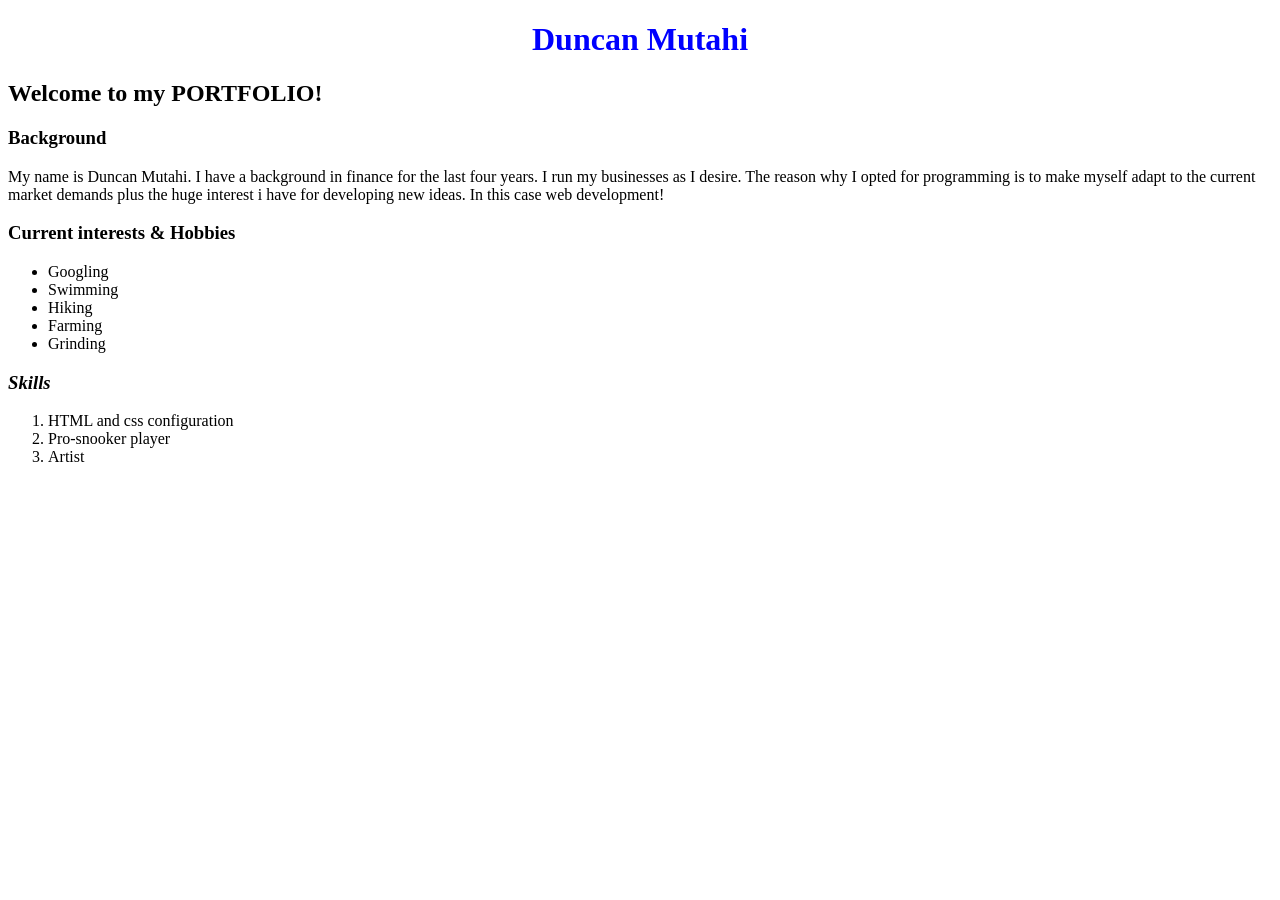
==== portfolio.html @ c56c4ae1 "add page structure" ====
<!DOCTYPE html>
<html lang="en">
  <head>
    <title>Duncan Mutahi</title>
  <link href="css/styles.css" rel="stylesheet" type="text/css">
  </head>
  <body>
    <h1>Duncan Mutahi</h1>
    <h2>Welcome to my <strong>PORTFOLIO</strong>!</h2>
    <h3><strong>Background</strong></h3>
    <p>My name is Duncan Mutahi. I have a background in finance for the last four years. I run my businesses
    as I desire. The reason why I opted for programming is to make myself adapt to the current
  market demands plus the huge interest i have for developing new ideas. In this case web
development!</p>
    <h3><strong>Current interests & Hobbies</strong></h3>
    <ul>
      <li>Googling</li>
      <li>Swimming</li>
      <li>Hiking</li>
      <li>Farming</li>
      <li>Grinding</li>
    </ul>
    <h3><em>Skills</em></h3>
    <ol>
      <li>HTML and css configuration</li>
      <li>Pro-snooker player</li>
      <li>Artist</li>
    </ol>


</body>
</html>
---- css/styles.css ----
h1 {
    color: #0000ff;
    text-align:center;
}
body {
    text-align: left;
}
h3 {
    text-align:left;
}
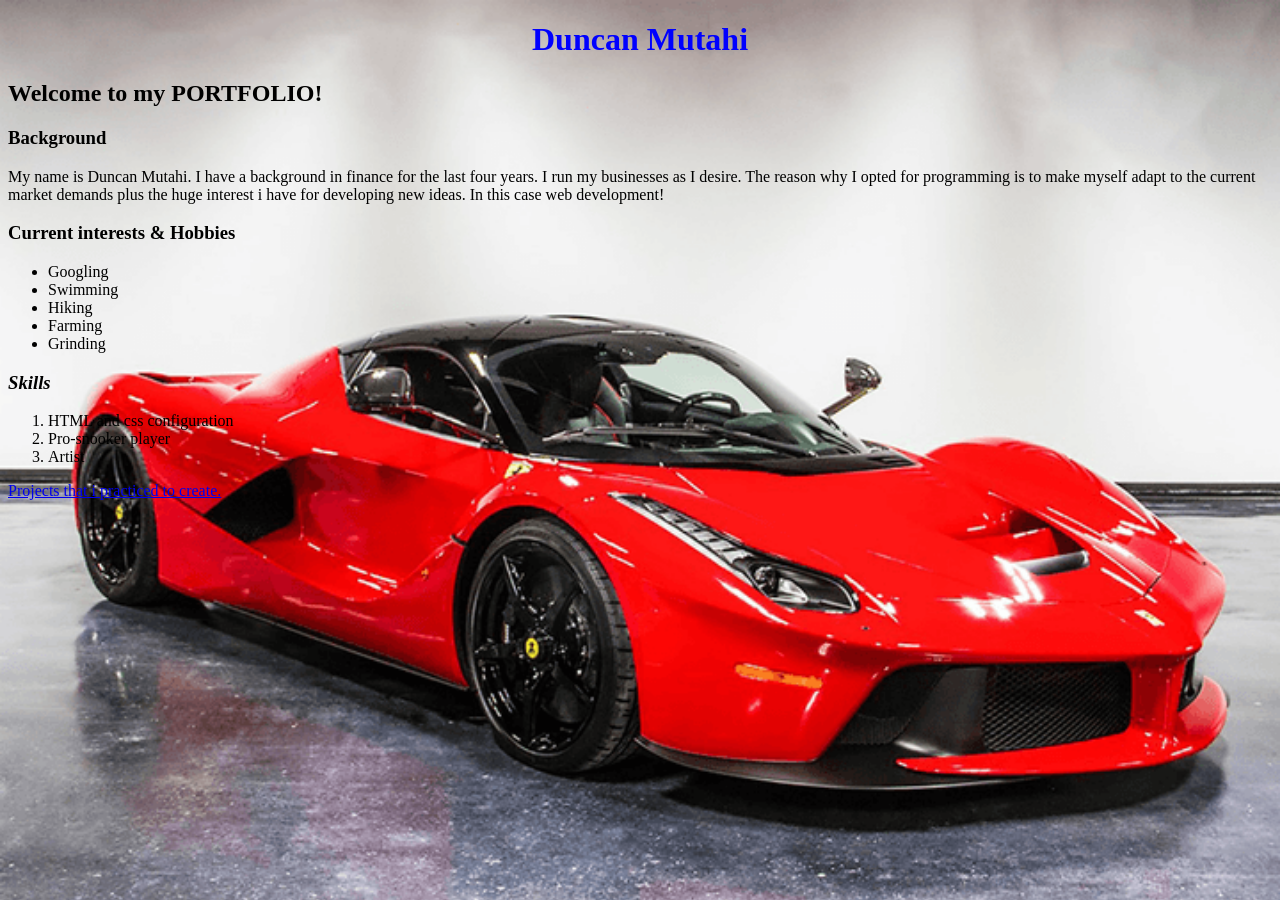
==== commit a5e8b1a6: "add page structure" ====
--- a/portfolio.html
+++ b/portfolio.html
@@ -26,7 +26,8 @@
       <li>Pro-snooker player</li>
       <li>Artist</li>
     </ol>
+    <p><a href="https://github.com/Duncan1706/D.M/blob/master/my-first-webpage.html">Projects that i practiced to create.</a> </p>
 
 
-</body>
+  </body>
 </html>
--- a/css/styles.css
+++ b/css/styles.css
@@ -3,8 +3,15 @@
     text-align:center;
 }
 body {
+    background-image: url("../Car.png");
+    background-repeat: no-repeat;
+    background-size: cover;
     text-align: left;
 }
 h3 {
     text-align:left;
 }
+p {
+  color: Black;
+
+}
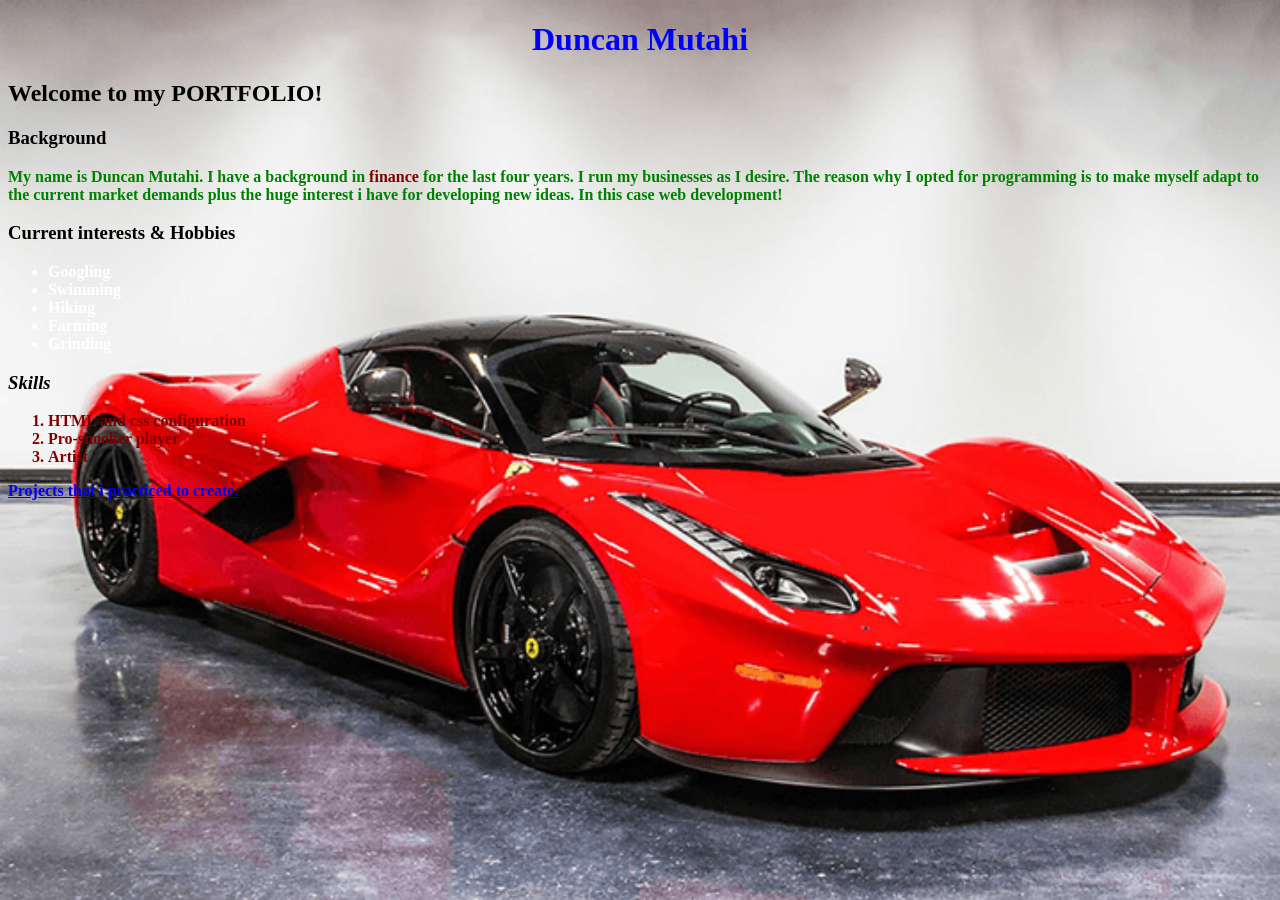
==== commit 06f25760: "modified css and html" ====
--- a/portfolio.html
+++ b/portfolio.html
@@ -8,7 +8,7 @@
     <h1>Duncan Mutahi</h1>
     <h2>Welcome to my <strong>PORTFOLIO</strong>!</h2>
     <h3><strong>Background</strong></h3>
-    <p>My name is Duncan Mutahi. I have a background in finance for the last four years. I run my businesses
+    <p>My name is Duncan Mutahi. I have a background in <span class="important">finance</span> for the last four years. I run my businesses
     as I desire. The reason why I opted for programming is to make myself adapt to the current
   market demands plus the huge interest i have for developing new ideas. In this case web
 development!</p>
@@ -21,11 +21,13 @@
       <li>Grinding</li>
     </ul>
     <h3><em>Skills</em></h3>
+    <div class="important">
     <ol>
       <li>HTML and css configuration</li>
       <li>Pro-snooker player</li>
       <li>Artist</li>
     </ol>
+    </div>
     <p><a href="https://github.com/Duncan1706/D.M/blob/master/my-first-webpage.html">Projects that i practiced to create.</a> </p>
 
 
--- a/css/styles.css
+++ b/css/styles.css
@@ -12,6 +12,14 @@
     text-align:left;
 }
 p {
-  color: Black;
-
+  color: Green;
+  font-weight: bolder;
 }
+ul {
+  color: white;
+  font-weight: bolder;
+}
+.important {
+  color: maroon;
+  font-weight: bold;
+}
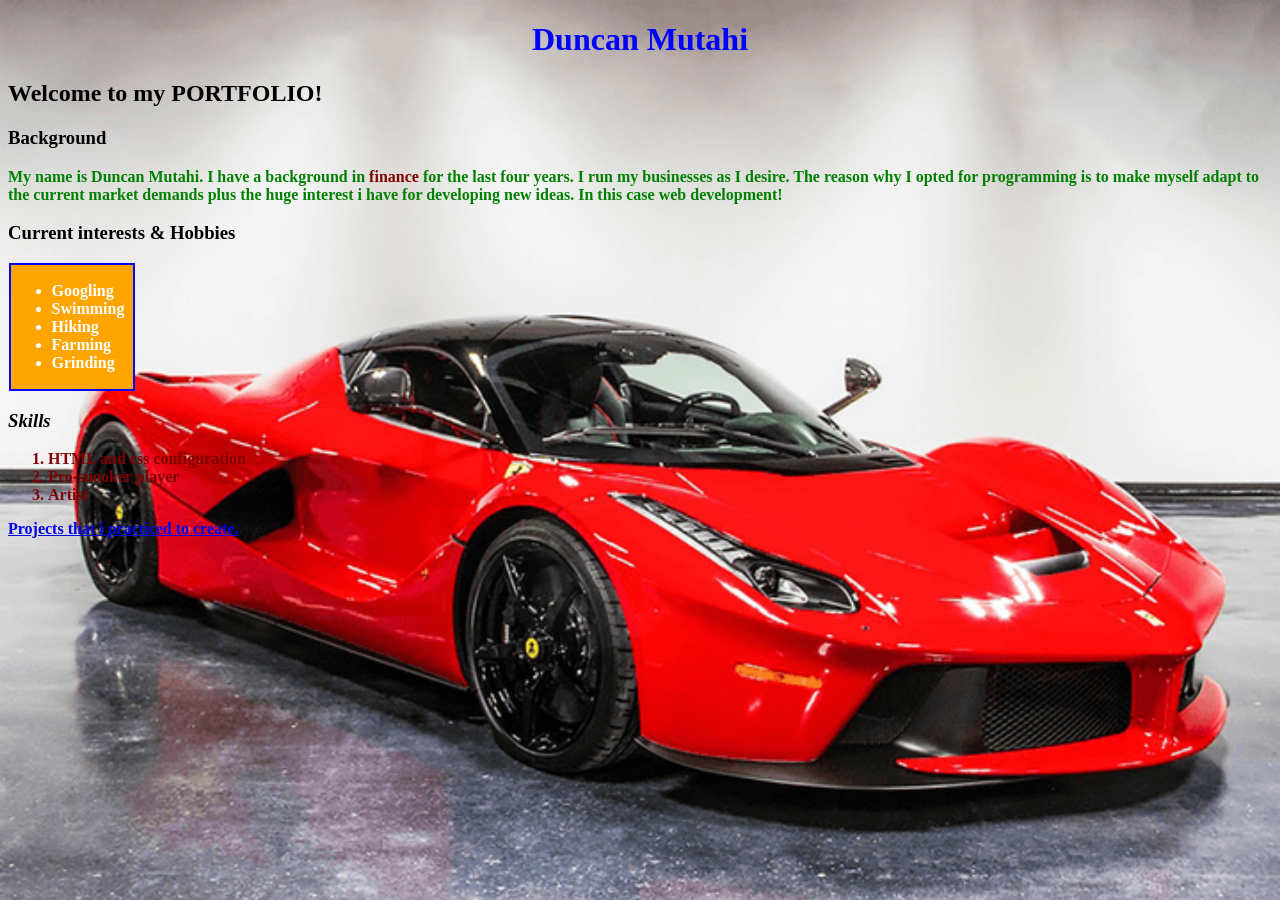
==== commit 3e338c15: "modified css and html" ====
--- a/portfolio.html
+++ b/portfolio.html
@@ -13,6 +13,7 @@
   market demands plus the huge interest i have for developing new ideas. In this case web
 development!</p>
     <h3><strong>Current interests & Hobbies</strong></h3>
+  <div class="test-box">
     <ul>
       <li>Googling</li>
       <li>Swimming</li>
@@ -20,6 +21,7 @@
       <li>Farming</li>
       <li>Grinding</li>
     </ul>
+  </div>
     <h3><em>Skills</em></h3>
     <div class="important">
     <ol>
--- a/css/styles.css
+++ b/css/styles.css
@@ -23,3 +23,10 @@
   color: maroon;
   font-weight: bold;
 }
+.test-box {
+  border: 2px solid blue;
+  padding: 1px;
+  margin: 0.5px;
+  width: 120px;
+  background-color: orange;
+}
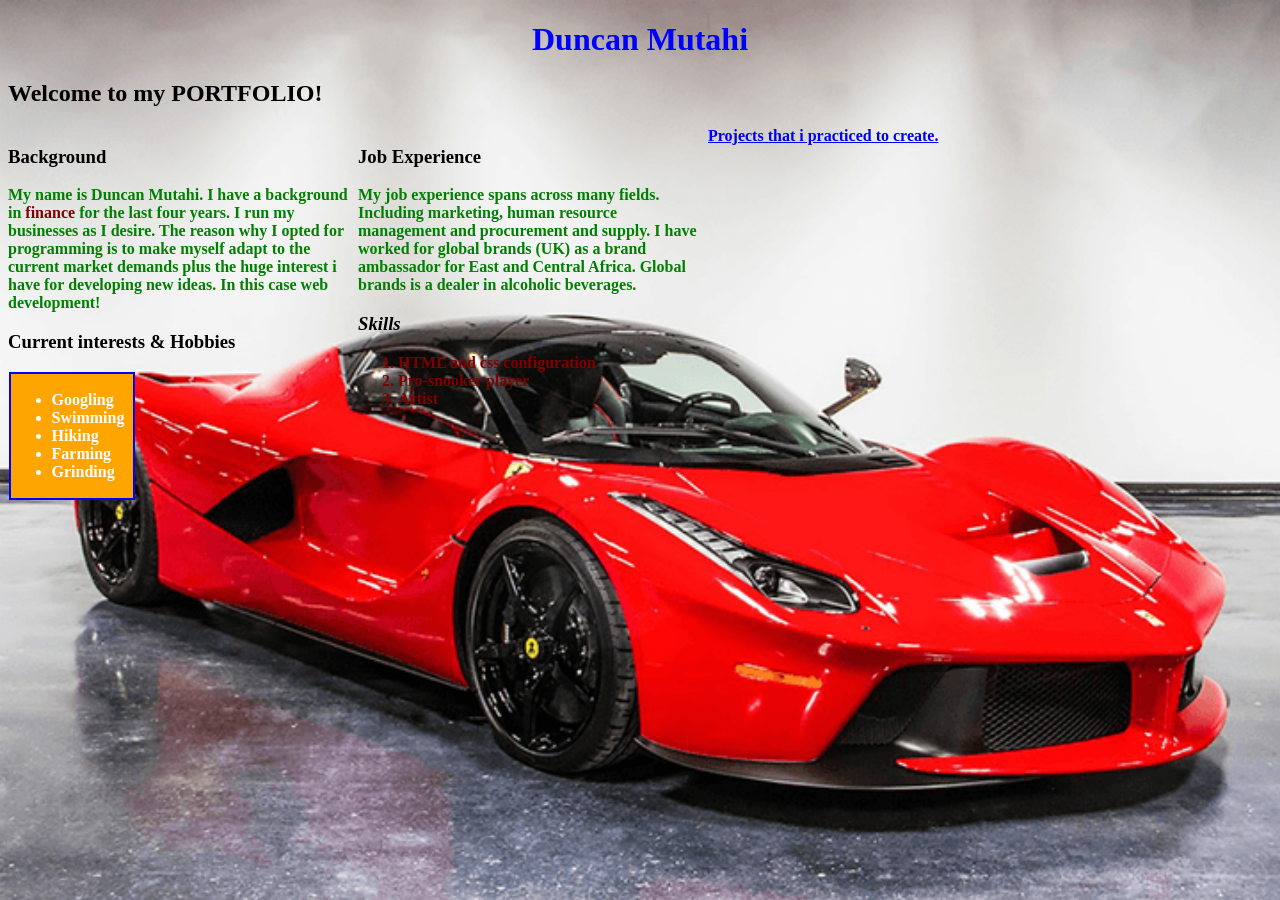
==== commit 35bdcb3e: "modified css and html" ====
--- a/portfolio.html
+++ b/portfolio.html
@@ -7,29 +7,41 @@
   <body>
     <h1>Duncan Mutahi</h1>
     <h2>Welcome to my <strong>PORTFOLIO</strong>!</h2>
+    <div class="column">
     <h3><strong>Background</strong></h3>
     <p>My name is Duncan Mutahi. I have a background in <span class="important">finance</span> for the last four years. I run my businesses
     as I desire. The reason why I opted for programming is to make myself adapt to the current
   market demands plus the huge interest i have for developing new ideas. In this case web
 development!</p>
-    <h3><strong>Current interests & Hobbies</strong></h3>
+  <p><h3><strong>Current interests & Hobbies</strong></h3>
+  <div class="column">
   <div class="test-box">
-    <ul>
-      <li>Googling</li>
-      <li>Swimming</li>
-      <li>Hiking</li>
-      <li>Farming</li>
-      <li>Grinding</li>
-    </ul>
-  </div>
-    <h3><em>Skills</em></h3>
-    <div class="important">
-    <ol>
-      <li>HTML and css configuration</li>
-      <li>Pro-snooker player</li>
-      <li>Artist</li>
-    </ol>
+  <ul>
+    <li>Googling</li>
+    <li>Swimming</li>
+    <li>Hiking</li>
+    <li>Farming</li>
+    <li>Grinding</li>
+  </ul>
+</div></div></p>
     </div>
+    <div class="column">
+    <h3><strong>Job Experience</strong></h3>
+    <p>My job experience spans across many fields. Including marketing, human resource management and procurement
+    and supply. I have worked for global brands (UK) as a brand ambassador for East and Central Africa. Global brands is a dealer in alcoholic
+  beverages.</p>
+  <p><h3><em>Skills</em></h3>
+  <div class="important">
+  <ol>
+    <li>HTML and css configuration</li>
+    <li>Pro-snooker player</li>
+    <li>Artist</li>
+  </ol>
+  </div></p>
+
+    </div>
+
+
     <p><a href="https://github.com/Duncan1706/D.M/blob/master/my-first-webpage.html">Projects that i practiced to create.</a> </p>
 
 
--- a/css/styles.css
+++ b/css/styles.css
@@ -29,4 +29,9 @@
   margin: 0.5px;
   width: 120px;
   background-color: orange;
+  
 }
+.column {
+  width: 350px;
+  float: left;
+}
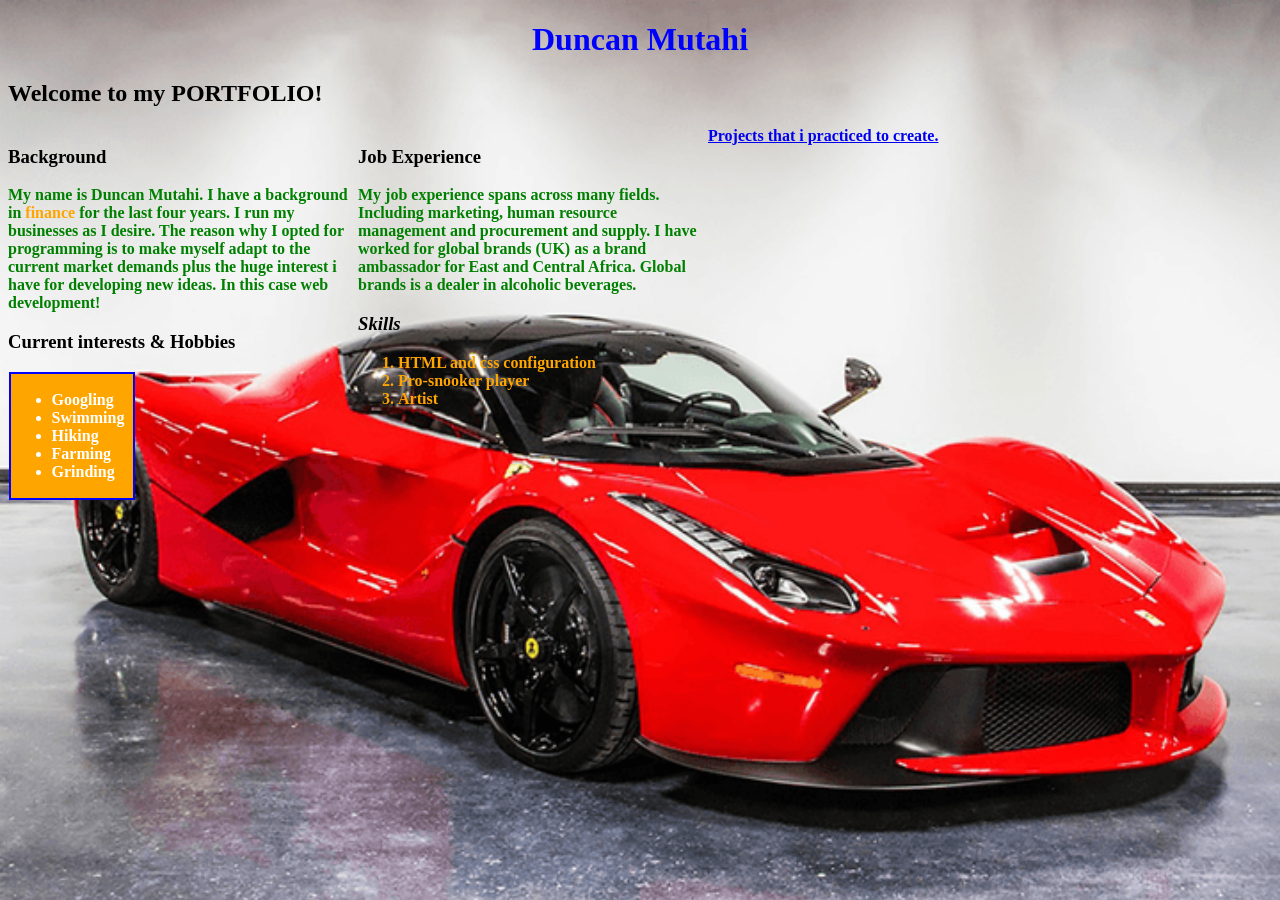
==== commit 82e4b0d3: "modified css and html" ====
--- a/portfolio.html
+++ b/portfolio.html
@@ -4,42 +4,45 @@
     <title>Duncan Mutahi</title>
   <link href="css/styles.css" rel="stylesheet" type="text/css">
   </head>
-  <body>
-    <h1>Duncan Mutahi</h1>
-    <h2>Welcome to my <strong>PORTFOLIO</strong>!</h2>
+    <body>
+      <h1>Duncan Mutahi</h1>
+      <h2>Welcome to my <strong>PORTFOLIO</strong>!</h2>
+
     <div class="column">
-    <h3><strong>Background</strong></h3>
+      <h3><strong>Background</strong></h3>
     <p>My name is Duncan Mutahi. I have a background in <span class="important">finance</span> for the last four years. I run my businesses
     as I desire. The reason why I opted for programming is to make myself adapt to the current
   market demands plus the huge interest i have for developing new ideas. In this case web
 development!</p>
-  <p><h3><strong>Current interests & Hobbies</strong></h3>
+
+    <p><h3><strong>Current interests & Hobbies</strong></h3>
+      <div class="test-box">
+    <ul>
+      <li>Googling</li>
+      <li>Swimming</li>
+      <li>Hiking</li>
+      <li>Farming</li>
+      <li>Grinding</li>
+    </ul>
+      </div></p>
+    </div>
+
   <div class="column">
-  <div class="test-box">
-  <ul>
-    <li>Googling</li>
-    <li>Swimming</li>
-    <li>Hiking</li>
-    <li>Farming</li>
-    <li>Grinding</li>
-  </ul>
-</div></div></p>
-    </div>
-    <div class="column">
     <h3><strong>Job Experience</strong></h3>
     <p>My job experience spans across many fields. Including marketing, human resource management and procurement
     and supply. I have worked for global brands (UK) as a brand ambassador for East and Central Africa. Global brands is a dealer in alcoholic
   beverages.</p>
+
   <p><h3><em>Skills</em></h3>
-  <div class="important">
+    <div class="important">
   <ol>
     <li>HTML and css configuration</li>
     <li>Pro-snooker player</li>
     <li>Artist</li>
   </ol>
-  </div></p>
+    </div></p>
 
-    </div>
+  </div>
 
 
     <p><a href="https://github.com/Duncan1706/D.M/blob/master/my-first-webpage.html">Projects that i practiced to create.</a> </p>
--- a/css/styles.css
+++ b/css/styles.css
@@ -20,7 +20,7 @@
   font-weight: bolder;
 }
 .important {
-  color: maroon;
+  color: orange;
   font-weight: bold;
 }
 .test-box {
@@ -29,7 +29,7 @@
   margin: 0.5px;
   width: 120px;
   background-color: orange;
-  
+
 }
 .column {
   width: 350px;
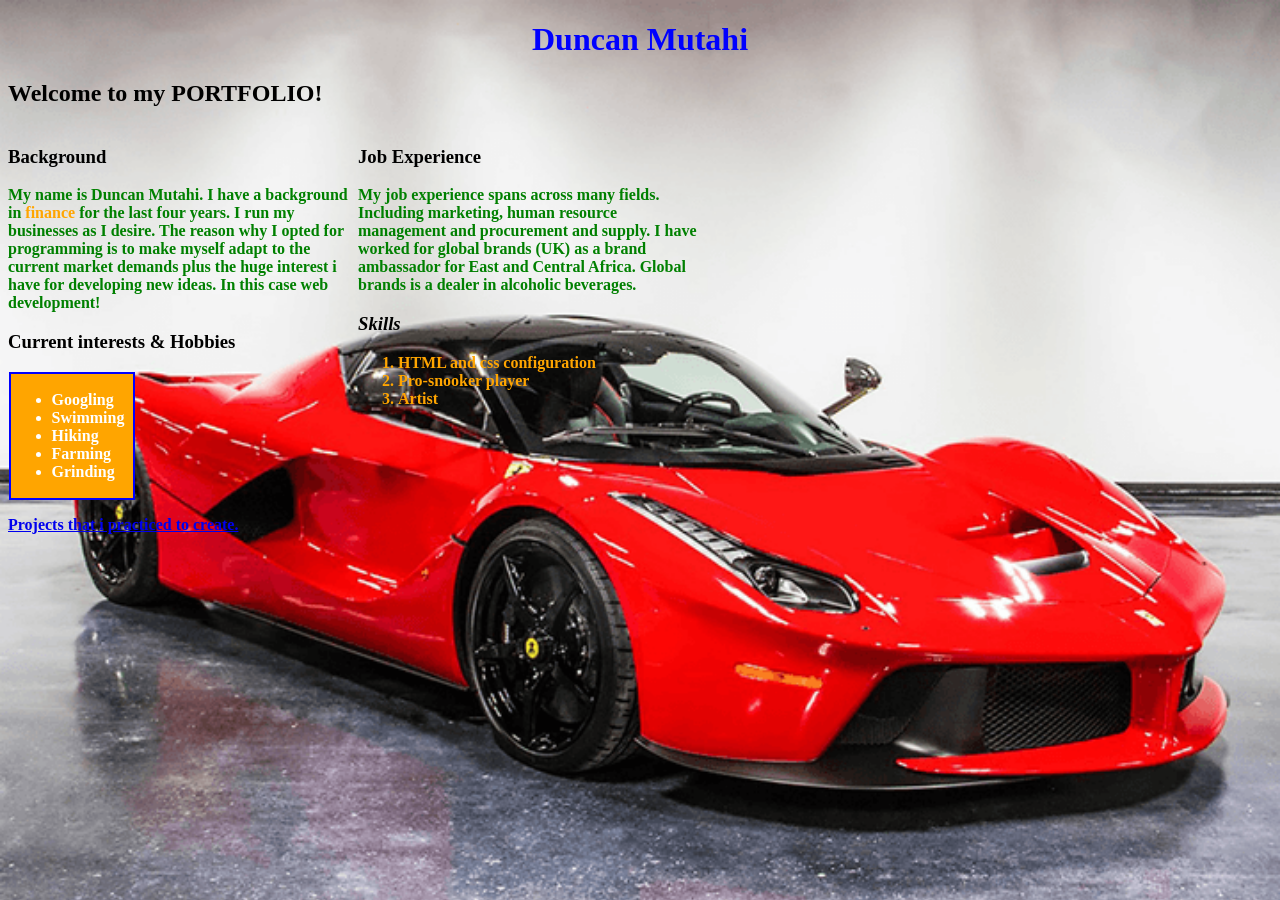
==== commit 875be369: "modified html" ====
--- a/portfolio.html
+++ b/portfolio.html
@@ -25,27 +25,27 @@
       <li>Grinding</li>
     </ul>
       </div></p>
+      <p><a href="https://github.com/Duncan1706/D.M/blob/master/my-first-webpage.html">Projects that i practiced to create.</a> </p>  
     </div>
 
-  <div class="column">
+    <div class="column">
     <h3><strong>Job Experience</strong></h3>
     <p>My job experience spans across many fields. Including marketing, human resource management and procurement
     and supply. I have worked for global brands (UK) as a brand ambassador for East and Central Africa. Global brands is a dealer in alcoholic
   beverages.</p>
 
-  <p><h3><em>Skills</em></h3>
-    <div class="important">
+    <p><h3><em>Skills</em></h3>
+      <div class="important">
   <ol>
     <li>HTML and css configuration</li>
     <li>Pro-snooker player</li>
     <li>Artist</li>
   </ol>
-    </div></p>
-
-  </div>
+      </div></p>
+    </div>
 
 
-    <p><a href="https://github.com/Duncan1706/D.M/blob/master/my-first-webpage.html">Projects that i practiced to create.</a> </p>
+
 
 
   </body>
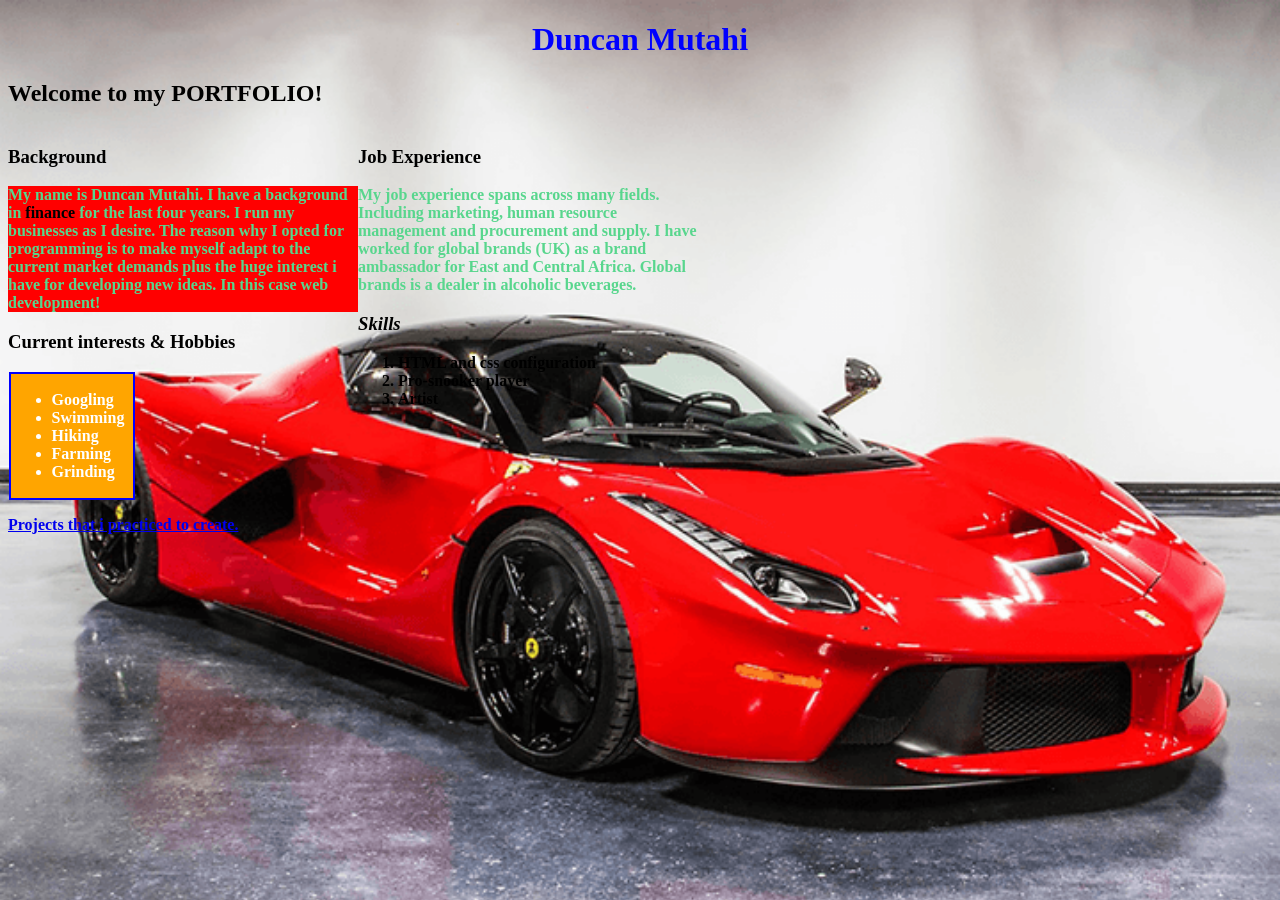
==== commit bbc69e26: "modified css and html" ====
--- a/portfolio.html
+++ b/portfolio.html
@@ -10,10 +10,12 @@
 
     <div class="column">
       <h3><strong>Background</strong></h3>
+      <div class="background">
     <p>My name is Duncan Mutahi. I have a background in <span class="important">finance</span> for the last four years. I run my businesses
     as I desire. The reason why I opted for programming is to make myself adapt to the current
   market demands plus the huge interest i have for developing new ideas. In this case web
 development!</p>
+      </div>
 
     <p><h3><strong>Current interests & Hobbies</strong></h3>
       <div class="test-box">
@@ -25,7 +27,7 @@
       <li>Grinding</li>
     </ul>
       </div></p>
-      <p><a href="https://github.com/Duncan1706/D.M/blob/master/my-first-webpage.html">Projects that i practiced to create.</a> </p>  
+      <p><a href="https://github.com/Duncan1706/D.M/blob/master/my-first-webpage.html">Projects that i practiced to create.</a> </p>
     </div>
 
     <div class="column">
--- a/css/styles.css
+++ b/css/styles.css
@@ -12,7 +12,7 @@
     text-align:left;
 }
 p {
-  color: Green;
+  color: #58D68D;
   font-weight: bolder;
 }
 ul {
@@ -20,7 +20,7 @@
   font-weight: bolder;
 }
 .important {
-  color: orange;
+  color: black;
   font-weight: bold;
 }
 .test-box {
@@ -35,3 +35,6 @@
   width: 350px;
   float: left;
 }
+.background p {
+  background-color: red;
+}
